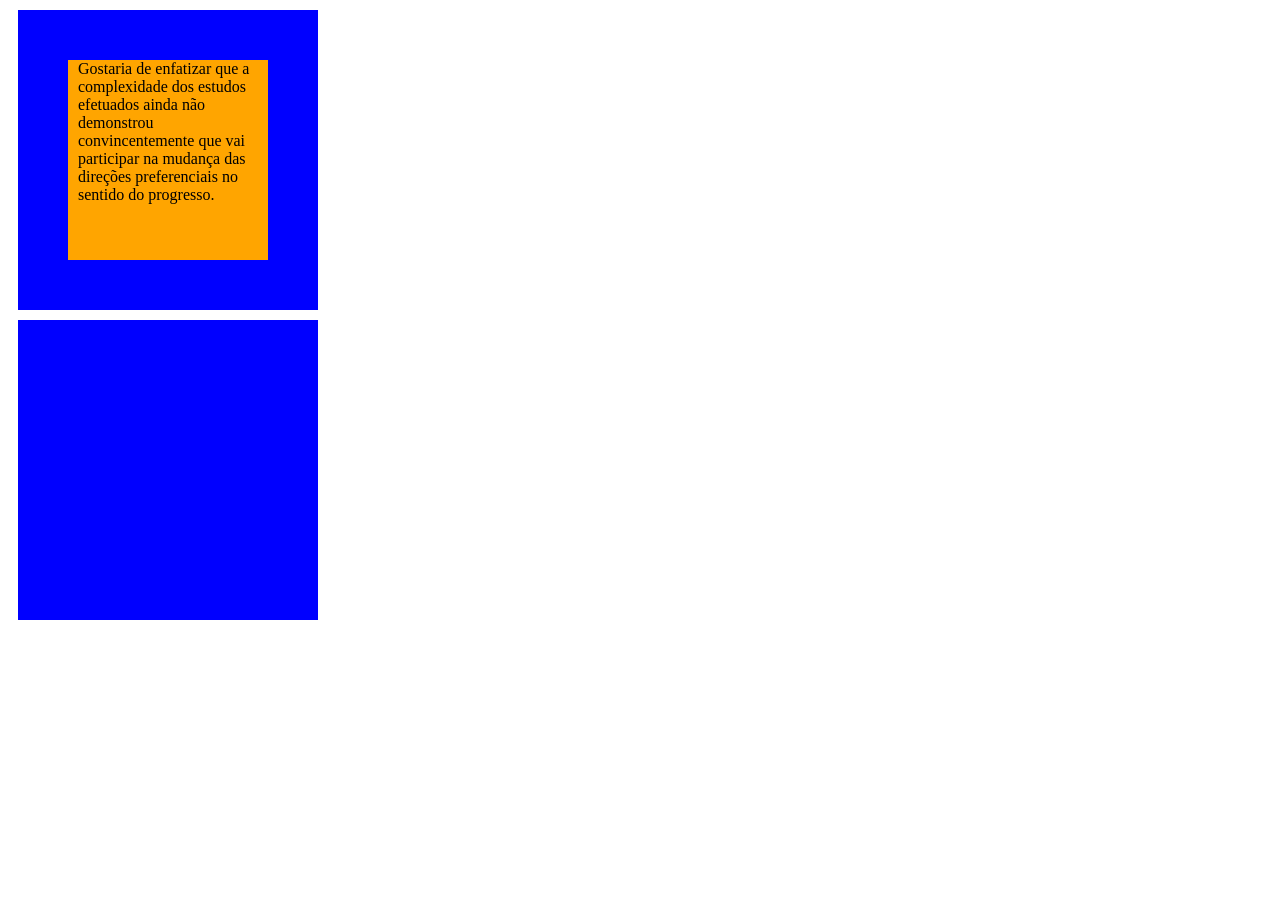
==== exercicio2/index.html @ 595194d6 "Exerccio da aula 2" ====
<!DOCTYPE html>
<html lang="en">
<head>
    <meta charset="UTF-8">
    <meta http-equiv="X-UA-Compatible" content="IE=edge">
    <meta name="viewport" content="width=device-width, initial-scale=1.0">
    <title>Exercicio 2</title>
</head>
<body>
    <div style="width:200px; min-height: 200px;  background: blue; padding:50px;margin: 10px; ">
        <div style="width:190px; height: 200px; background: orange; padding-left: 10px; ">
            Gostaria de enfatizar que a complexidade dos estudos efetuados ainda não demonstrou convincentemente que vai participar na mudança das direções preferenciais no sentido do progresso.

        </div>

    </div>

    <div style="width:300px; height: 300px; background: blue; margin:10px; ">
       
    </div>
    
</body>
</html>
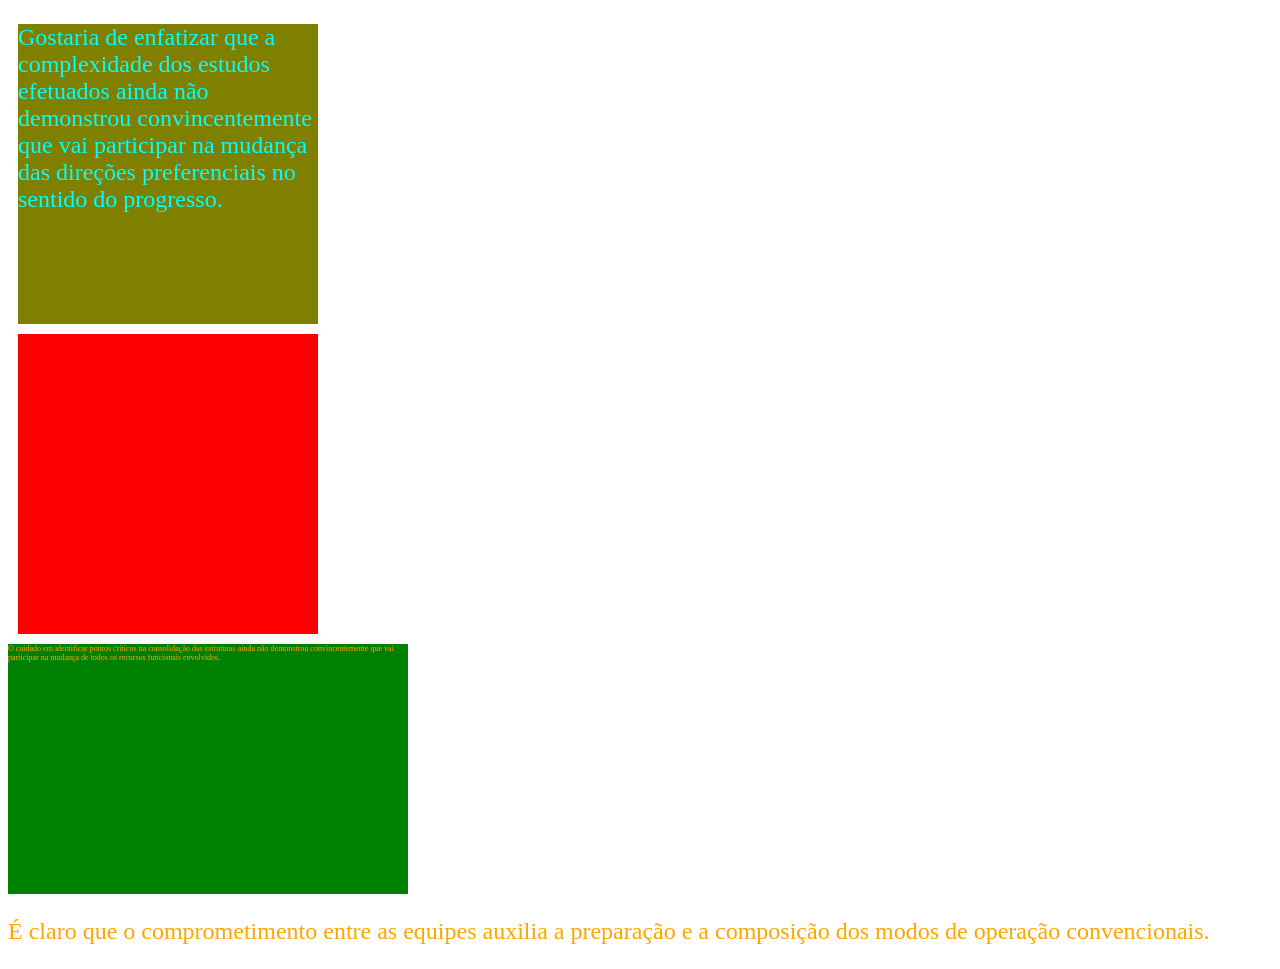
==== commit 6a7044c6: "aula3" ====
--- a/exercicio2/index.html
+++ b/exercicio2/index.html
@@ -5,19 +5,67 @@
     <meta http-equiv="X-UA-Compatible" content="IE=edge">
     <meta name="viewport" content="width=device-width, initial-scale=1.0">
     <title>Exercicio 2</title>
+
+    <style>
+        p{
+            color: orange;
+            font-size: 24px;
+        }
+        .caixa-1{
+            /* 
+            aqui defino uma class
+            */
+            /*background: red !important;*/
+            background: red  ;
+            width: 300px;
+            height: 300px;
+            margin: 10px;
+        }
+
+        .caixa-2{
+            width: 400px;
+            background: green;
+            height: 250px;
+        }
+
+        .caixa-1 p{
+            color: aqua;
+        }
+
+        .caixa-2 p{
+            font-size: 8px;
+        }
+
+        .caixa-especial{
+            background: olive;
+        }
+    </style>
 </head>
 <body>
-    <div style="width:200px; min-height: 200px;  background: blue; padding:50px;margin: 10px; ">
-        <div style="width:190px; height: 200px; background: orange; padding-left: 10px; ">
-            Gostaria de enfatizar que a complexidade dos estudos efetuados ainda não demonstrou convincentemente que vai participar na mudança das direções preferenciais no sentido do progresso.
+    <div class="caixa-1 caixa-especial" >
+        <!-- A caixa abre aqui -->
+        <div>
+            <p>
+                Gostaria de enfatizar que a complexidade dos estudos efetuados ainda não demonstrou convincentemente que vai participar na mudança das direções preferenciais no sentido do progresso.
+            </p>
 
         </div>
 
     </div>
 
-    <div style="width:300px; height: 300px; background: blue; margin:10px; ">
+    <div class="caixa-1">
        
     </div>
+
+    <div class="caixa-2">
+        <p>
+            O cuidado em identificar pontos críticos na consolidação das estruturas ainda não demonstrou convincentemente que vai participar na mudança de todos os recursos funcionais envolvidos.
+        </p>
+    </div>
+
+    <p>
+        É claro que o comprometimento entre as equipes auxilia a preparação e a composição dos modos de operação convencionais.
+    </p>
     
 </body>
 </html>
